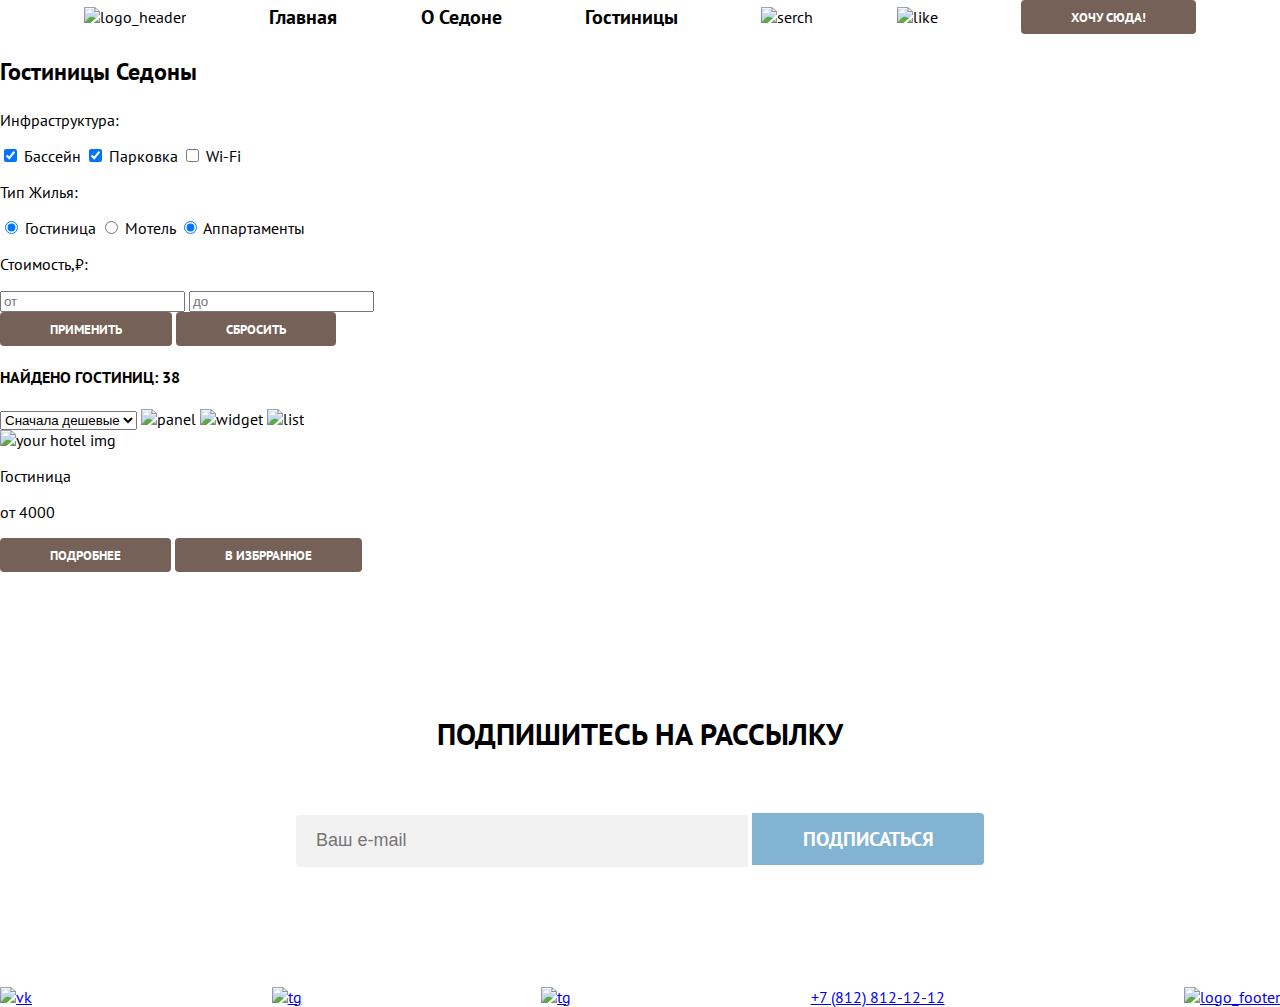
==== catalog.html @ f7125cca "Скелет сайта+css+почти не доделанный каталог" ====
<!DOCTYPE html>
<html lang="ru">
  <head>
    <link rel="stylesheet" href="main.css">
    <meta charset="utf-8">
    <link rel="preconnect" href="https://fonts.googleapis.com">
    <link rel="preconnect" href="https://fonts.gstatic.com" crossorigin>
    <link href="https://fonts.googleapis.com/css2?family=PT+Sans:ital,wght@0,400;0,700;1,400;1,700&display=swap" rel="stylesheet">
    <title>HTML Academy: Седона</title>
  </head>
  <body>
    <header>
      <img class="logo" src="img/logo.png" alt="logo_header">
      <a>Главная</a>
      <a>О Седоне</a>
      <a>Гостиницы</a>
      <img class="header_search" src="img/search.png" alt="serch">
      <img class="header_like" src="img/heart.png" alt="like">
      <button type="button" class="header_btn" >ХОЧУ СЮДА!</button>
    </header>
    <section class="hostel">
        <h3>Гостиницы Седоны</h3>
        <div class="structura">
            <p>Инфраструктура:</p>
            <input type="checkbox" name="pool" checked>
            <label>Бассейн</label>
            <input type="checkbox" name="parking" checked>
            <label>Парковка</label>
            <input type="checkbox" name="wifi">
            <label>Wi-Fi</label>
        </div>
        <div class="housing">
        <p>Тип Жилья:</p>
        <input type="radio" name="hotel" checked>
        <label>Гостиница</label>
        <input type="radio" name="motel">
        <label>Мотель</label>
        <input type="radio" name="appartament" checked>
        <label>Аппартаменты</label>
        </div>
        <div class="cost">
        <p>Стоимость,₽:</p>
        <input type="number" name="cost_from" placeholder="от">
        <input type="number" name="cost_to" placeholder="до">
        </div>
        <button type="button">ПРИМЕНИТЬ</button>
        <button type="reset">СБРОСИТЬ</button>
    </section>
    <section class="card">
        <div class="card_top">
            <h4>НАЙДЕНО ГОСТИНИЦ: 38</h4>
            <select>
                <option>Сначала дешевые</option>
                <option>Сначала дорогие</option>
                <option>Популярные</option>
            </select>
            <img src="img/panel.png" alt="panel">
            <img src="img/widget.png" alt="widget">
            <img src="img/widget.png" alt="list">
        </div>
        <div class="card_1">
            <img src="" alt="your hotel img">
            <p>Гостиница</p>
            <p>от 4000</p>
            <button type="button" class="btn_more">ПОДРОБНЕЕ</button>
            <button type="button" class="btn_like">В ИЗБРРАННОЕ</button>
        </div>
    </section>
    <section class="form">
        <form>
          <h2>ПОДПИШИТЕСЬ НА РАССЫЛКУ</h2>
          <p>Только полезная информация и никакого спама, честное бойскаутское!</p>
          <input type="email" placeholder="Ваш e-mail" class="email_input">
          <button type="submit" class="form_btn">ПОДПИСАТЬСЯ</button>
        </form>
      </section>
      <footer>
        <a href="https://vk.com/htmlacademy"><img class="footer_vk" src="img/vk.png" alt="vk"></a>
        <a href="https://t.me/htmlacademy"><img class="footer_tg" src="img/tg.png" alt="tg"></a>
        <a href="https://www.youtube.com/user/htmlacademyru"><img class="footer_yt" src="/img/yt.png" alt="tg"></a>
        <a href="tel:+7(812)8121212">+7 (812) 812-12-12</a>
        <a href="https://htmlacademy.ru/"><img class="footer_logo" src="img/logo_htmlacademy.png" alt="logo_footer"></a>
      </footer>
    </body>
    </html>
---- main.css ----
body {
    font-family: "PT Sans", serif;
    margin: 0;
}


h2 {
    font-weight: 700;
    font-size: 30px;
    line-height: 36px;
    color: #000;
}

h3 {
    font-weight: 700;
    font-size: 24px;
    line-height: 28px;
}

.first_p {
    font-weight: 400;
    font-size: 18px;
    line-height: 21px;
    color: #333333;
}

.second_p {
    font-weight: 400;
    font-size: 22px;
    line-height: 26px;
    color: #333333;
}

.third_p {
    font-weight: 400;
    font-size: 18px;
    line-height: 21px;
    color: #fff;
}

header {
    display: flex;
    justify-content: space-between;
    align-items: center;
    font-family: "PT Sans", sans-serif;
    padding-right: 6.55%;
    padding-left: 6.55%;
    /*вот тут надо ссылки распределить сделать их дивками*/
}

header a {
    text-decoration: none;
    color: #000;
    font-weight: 700;
    font-size: 20px;
    line-height: 24px;
}

main {
    background: url(img/mainbackground.jpg) no-repeat;
    background-size: cover;
    background-position: center;
    height: 485px;
    display: flex;
    justify-content: center;
    /*косая и кривая верстка,,, надо переверстать! странно по высоте вроде норм?
    а вроде не как в макете получается и еще какие-то
     белые вырезы на бэке хз как сделать*/
}

.main_welcome {
    height: 352px;
    width: 458px;
    padding-top: 66.5px;
    padding-bottom: 66.5px;
    /*если верстать ее по флексу то сливается велком и через паддинги тоже не получается*/
}

.about {
    background-color: #fff;
    height: 261px;
    display: flex;
    justify-content: center;
    flex-direction: column;
    text-align: center;
}

.city {
    display: flex;
}

.city_text {
    height: 385px;
    width: 33.4%;
    background-color: #82B3D3;
    color: #fff;
    display: flex;
    flex-direction: column;
    text-align: center;
    justify-content: center;
    /*НАДО ПОМЕНЯТЬ МЕСТАМИ КАРТИНКУ И ТЕКСТ! ТЕКСТ СЛЕВА КАРТИНКА СПРАВА! НО ПРОПИСЫВАЯ right не меняется текст тоже не по центруƒ :(*/
}

.city_img {
    height: 385px;
    width: 66.6%;
    display: flex;
    justify-content: right;
    align-items: right;
}

.canyon {
    height: 385px;
    display: flex;
    justify-content: center;
    text-align: center;
}

.canyon_text {
    background-color: #82B3D3;
    height: 385px;
    width: 33.4%;
    color: #fff;
    display: flex;
    flex-direction: column;
    justify-content: center;
    align-items: center;
    /*ТУТ ВСЕ РАВНО ТЕКСТ КРИВО СВЕРСТАЛСЯ!!!*/
}

.white_line {
    width: 60px;
    border-top: 2px solid #FFFFFF4D;
}

.canyon_img {
    height: 385px;
    width: 66.6%;
    display: flex;
    justify-content: left;
    align-items: left;
}

.come {
    background-color: #fff;
    height: 246px;
    display: flex;
    justify-content: center;
    flex-direction: column;
    text-align: center;
}

.int_text {
    height: 406px;
    text-align: center;
}


button {
    background-color: #756157;
    color: #fff;
    font-family: "PT Sans", sans-serif;
    font-weight: 700;
    padding: 8px 50px 8px 50px;
    border: 0;
    border-radius: 4px;
    gap: 10px;
    text-align: center;
}

footer {
    display: flex;
    justify-content: space-between;
    align-items: center;
    font-family: "PT Sans", sans-serif;
}

.form {
    background: url(img/form_background.jpeg) no-repeat;
    background-size: cover;
    background-position: top;
    height: 415px;
    color: #fff;
    display: flex;
    justify-content: center;
    align-items: center;
    text-align: center;
    /*КНОПКИ НАДО СОЕДИНИТЬ ВМЕСТЕ НЕ ЗНАЮ КАК НАДО ПОГУГЛИТЬ*/
}

.form_h2 {
    font-weight: 700;
    font-size: 30px;
    line-height: 36px;
    color: #fff;
}

.form_p {
    font-weight: 400;
    font-size: 22px;
    line-height: 26px;
    color: #fff;
}

.form_btn {
    font-weight: 700;
    font-size: 20px;
    line-height: 36px;
    text-align: center;
    color: #fff;
    border-top-right-radius: 4px;
    border-bottom-right-radius: 4px;
    border-bottom-left-radius: 0;
    border-top-left-radius: 0;
    background-color: #82B3D3;
    height: 52px;
    width: 232px;
}

.email_input {
    color: #000;
    font-weight: 400;
    font-size: 18px;
    line-height: 24px;
    background-color: #F2F2F2;
    border: 0;
    border-top-left-radius: 4px;
    border-bottom-left-radius: 4px;
    padding: 12px 20px;
    gap: 260px;
    height: 28px;
    width: 412px;
    text-align: left;
}

.plus_second_house {
    background-color: #83B3D31F;
    text-align: center;
    width: 33.34%;
    padding-top: 81px;
    padding-bottom: 81px;
}

.plus_second_food {
    background-color: #fff;
    text-align: center;
    width: 33.34%;
    padding-top: 81px;
    padding-bottom: 81px;
}

.plus_second_present {
    background-color: #83B3D31F;
    text-align: center;
    width: 33.34%;
    padding-top: 81px;
    padding-bottom: 81px;
}

.plus_second {
    display: flex;
    justify-content: space-between;
    height: 385px;
}

.plus_first {
    height: 385px;
    display: flex;
    justify-content: space-between;
}

.plus_first_square {
    background-color: #83B3D31F;
    text-align: center;
    width: 33.34%;
    padding-top: 112.5px;
    padding-bottom: 112.5px;
}

.plus_first_road {
    background-color: #83B3D333;
    text-align: center;
    width: 33.34%;
    padding-top: 112.5px;
    padding-bottom: 112.5px;
}

.plus_first_tourist {
    background-color: #83B3D31F;
    text-align: center;
    width: 33.34%;
    padding-top: 112.5px;
    padding-bottom: 112.5px;
}

.int {
    display: flex;
    justify-content: center;
    background-color: #fff;
    height: 406px;
}

.int_text {
    display: flex;
    justify-content: center;
    align-items: center;
    flex-direction: column;
    text-align: center;
}

.int_btn {
    height: 52px;
    width: 376px;
    font-weight: 700;
    font-size: 20px;
    line-height: 36px;
}


.black_line {
    width: 60px;
    border-top: 2px solid #0000004D;
   /* display: flex;
    justify-content: center;
    align-items: center; ПОЧЕМУ ОНА НЕ ИДЕТ В ЦЕНТР??? надо в plus_first менять верстку??/*/
}

nav {
    display: flex;
    justify-content: space-between;

}
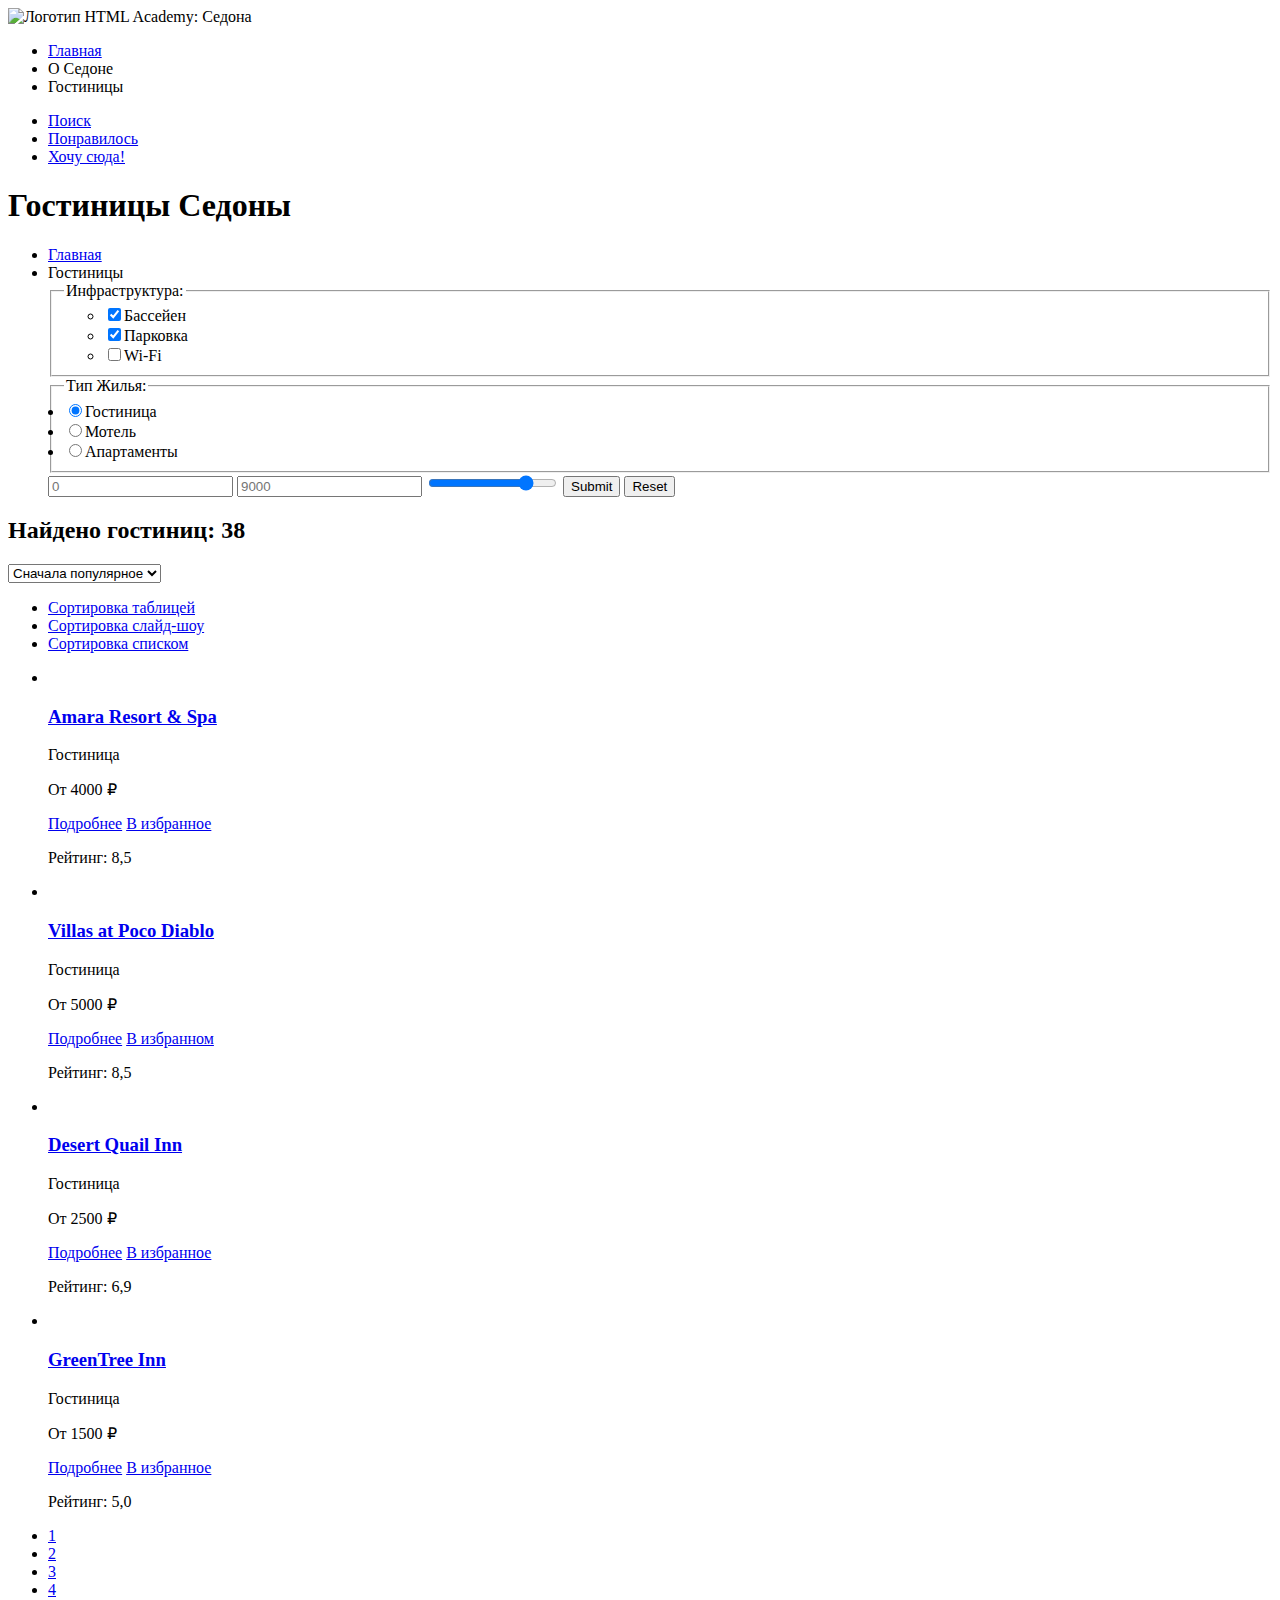
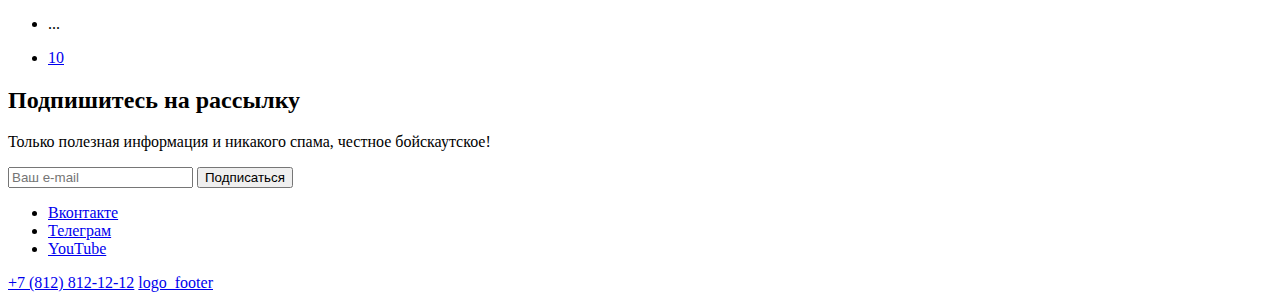
==== commit 07a60cf5: "Сделал скелет сайта" ====
--- a/catalog.html
+++ b/catalog.html
@@ -1,7 +1,7 @@
 <!DOCTYPE html>
 <html lang="ru">
   <head>
-    <link rel="stylesheet" href="main.css">
+    <link rel="stylesheet" href="">
     <meta charset="utf-8">
     <link rel="preconnect" href="https://fonts.googleapis.com">
     <link rel="preconnect" href="https://fonts.gstatic.com" crossorigin>
@@ -9,77 +9,158 @@
     <title>HTML Academy: Седона</title>
   </head>
   <body>
-    <header>
-      <img class="logo" src="img/logo.png" alt="logo_header">
-      <a>Главная</a>
-      <a>О Седоне</a>
-      <a>Гостиницы</a>
-      <img class="header_search" src="img/search.png" alt="serch">
-      <img class="header_like" src="img/heart.png" alt="like">
-      <button type="button" class="header_btn" >ХОЧУ СЮДА!</button>
+    <header class="page_header">
+      <a class="navigation_logo"><img class="logo" src="img/logo.png" alt="Логотип HTML Academy: Седона"></a>
+      <nav class="navigation">
+        <ul class="navigation_list">
+          <li class="navigation_item"><a href="index.html" class="navigation_link">Главная</a></li>
+          <li class="navigation_item"><a class="navigation_link">О Седоне</a></li>
+          <li class="navigation_item"><a class="navigation_link navigation_link_current">Гостиницы</a></li>
+        </ul>
+        <ul class="navigation_list navigation_user">
+          <li class="navigation_item"><a class="navigation_link" href="#"><span class="visual_hidden">Поиск</span></a></li>
+          <li class="navigation_item"><a class="navigation_link" href="#"><span class="visual_hidden">Понравилось</span></a></li>
+          <li class="navigation_item"><a class="navigation_link btn" href="#">Хочу сюда!</a></li>
+        </ul>
+      </nav>
     </header>
-    <section class="hostel">
-        <h3>Гостиницы Седоны</h3>
-        <div class="structura">
-            <p>Инфраструктура:</p>
-            <input type="checkbox" name="pool" checked>
-            <label>Бассейн</label>
-            <input type="checkbox" name="parking" checked>
-            <label>Парковка</label>
-            <input type="checkbox" name="wifi">
-            <label>Wi-Fi</label>
-        </div>
-        <div class="housing">
-        <p>Тип Жилья:</p>
-        <input type="radio" name="hotel" checked>
-        <label>Гостиница</label>
-        <input type="radio" name="motel">
-        <label>Мотель</label>
-        <input type="radio" name="appartament" checked>
-        <label>Аппартаменты</label>
-        </div>
-        <div class="cost">
-        <p>Стоимость,₽:</p>
-        <input type="number" name="cost_from" placeholder="от">
-        <input type="number" name="cost_to" placeholder="до">
-        </div>
-        <button type="button">ПРИМЕНИТЬ</button>
-        <button type="reset">СБРОСИТЬ</button>
+    <main class="main_inner">
+      <header class="inner_header">
+        <h1 class="inner_header_title">Гостиницы Седоны</h1>
+        <ul class="breadcrumbs">
+          <li class="breadcrumbs_item"><a class="breadcrumbs_link visual_hidden" href="index.html">Главная</a></li>
+          <li class="breadcrumbs_item"><a class="breadcrumbs_link">Гостиницы</a></li>
+        <fieldset class="catalog_filter_group">
+          <legend class="catalog_filter_title">Инфраструктура:</legend>
+              <ul class="catalog_filter_list">
+                <li class="catalog_filter_item">
+                  <label class="control">
+                    <input class="control_input" type="checkbox" name="pool" checked>Бассейен
+                  </label>
+                </li>
+                <li class="catalog_filter_item">
+                  <label class="control">
+                    <input class="control_input" type="checkbox" name="parking" checked>Парковка
+                  </label>
+                </li>
+                <li class="catalog_filter_item">
+                  <label class="control">
+                    <input class="control_input" type="checkbox" name="WiFi">Wi-Fi
+                  </label>
+                </li>
+              </ul>
+            </label>
+        </fieldset>
+        <fieldset class="catalog_filter_group">
+          <legend class="catalog_filter_title">Тип Жилья:</legend>
+          <li class="catalog_filter_item">
+            <label class="control">
+              <input class="control_input" type="radio" name="hostel" checked>Гостиница
+            </label>
+          </li>
+          <li class="catalog_filter_item">
+            <label class="control">
+              <input class="control_input" type="radio" name="Motel">Мотель
+            </label>
+          </li>
+          <li class="catalog_filter_item">
+            <label class="control">
+              <input class="control_input" type="radio" name="Apartament">Апартаменты
+            </label>
+          </li>
+        </fieldset>
+        <section class="panel">
+        <input type="number" placeholder="0">
+        <input type="number" placeholder="9000">
+        <input type="range" min="0" max="100" step="1" value="80">
+        <input type="submit" class="accept_btn" placeholder="Применить">
+        <input type="reset" class="reset_btn">
+        </section>
+      </header>
+      <section class="hostel_list">
+        <h2 class="hostel_title">Найдено гостиниц: 38</h2>
+        <select class="hostel_select_control" aria-label="Сортировка">
+          <option value="popular">Сначала популярное</option>
+          <option value="cheap">Сначала дешёвое</option>
+          <option value="expensive">Сначала дорогое</option>
+        </select>
+        <ul class="sorting_list">
+          <li class="sorting_item"><a class="sorting_table_img" href="#"><span class="visual_hidden">Сортировка таблицей</span></a></li>
+          <li class="sorting_item"><a class="sorting_slideshow_img" href="#"><span class="visual_hidden">Сортировка слайд-шоу</span></a>
+          <li class="sorting_item"><a class="sorting_list_img" href="#"><span class="visual_hidden">Сортировка списком</span></a></li>
+        </ul>
+      </section>
+      <ul class="card_list">
+        <li class="card_item">
+          <a class="card_link" href="#">
+            <img class="card_img" src="" alt="">
+            <h3 class="card_title">Amara Resort & Spa</h3>
+          </a>
+          <p class="card_description">Гостиница</p>
+          <p class="card_cost">От 4000 ₽</p>
+          <a class="card_more" href="#">Подробнее</a>
+          <a class="card_favorite" href="#">В избранное</a>
+          <p class="card_raiting">Рейтинг: 8,5</p>
+        </li>
+        <li class="card_item">
+          <a class="card_link" href="#">
+            <img class="card_img" src="" alt="">
+            <h3 class="card_title">Villas at Poco Diablo</h3>
+          </a>
+          <p class="card_description">Гостиница</p>
+          <p class="card_cost">От 5000 ₽</p>
+          <a class="card_more btn" href="#">Подробнее</a>
+          <a class="card_favorite_change" href="#">В избранном</a>
+          <p class="card_raiting">Рейтинг: 8,5</p>
+        </li>
+        <li class="card_item">
+          <a class="card_link" href="#">
+            <img class="card_img" src="" alt="">
+            <h3 class="card_title">Desert Quail Inn</h3>
+          </a>
+          <p class="card_description">Гостиница</p>
+          <p class="card_cost">От 2500 ₽</p>
+          <a class="card_more btn" href="#">Подробнее</a>
+          <a class="card_favorite" href="#">В избранное</a>
+          <p class="card_raiting">Рейтинг: 6,9</p>
+        </li>
+        <li class="card_item">
+          <a class="card_link" href="#">
+            <img class="card_img" src="" alt="">
+            <h3 class="card_title">GreenTree Inn</h3>
+          </a>
+          <p class="card_description">Гостиница</p>
+          <p class="card_cost">От 1500 ₽</p>
+          <a class="card_more btn" href="#">Подробнее</a>
+          <a class="card_favorite" href="#">В избранное</a>
+          <p class="card_raiting">Рейтинг: 5,0</p>
+        </li>
+      </ul>
+      <ul class="pages_list">
+        <li class="pages_item"><a class="pages_link" href="#">1</a></li>
+        <li class="pages_item"><a class="pages_link" href="#">2</a></li>
+        <li class="pages_item"><a class="pages_link" href="#">3</a></li>
+        <li class="pages_item"><a class="pages_link" href="#">4</a></li>
+        <li class="pages_item"><p class="pages_more">...</p></li>
+        <li class="pages_item"><a class="pages_link" href="#">10</a></li>
+      </ul>
+    </main>
+    <section class="form">
+      <form action="#" method="post">
+        <h2 class="form_title">Подпишитесь на рассылку</h2>
+        <p class="form_description">Только полезная информация и никакого спама, честное бойскаутское!</p>
+        <input type="email" placeholder="Ваш e-mail" class="email_input">
+        <button type="submit" class="form_btn">Подписаться</button>
+      </form>
     </section>
-    <section class="card">
-        <div class="card_top">
-            <h4>НАЙДЕНО ГОСТИНИЦ: 38</h4>
-            <select>
-                <option>Сначала дешевые</option>
-                <option>Сначала дорогие</option>
-                <option>Популярные</option>
-            </select>
-            <img src="img/panel.png" alt="panel">
-            <img src="img/widget.png" alt="widget">
-            <img src="img/widget.png" alt="list">
-        </div>
-        <div class="card_1">
-            <img src="" alt="your hotel img">
-            <p>Гостиница</p>
-            <p>от 4000</p>
-            <button type="button" class="btn_more">ПОДРОБНЕЕ</button>
-            <button type="button" class="btn_like">В ИЗБРРАННОЕ</button>
-        </div>
-    </section>
-    <section class="form">
-        <form>
-          <h2>ПОДПИШИТЕСЬ НА РАССЫЛКУ</h2>
-          <p>Только полезная информация и никакого спама, честное бойскаутское!</p>
-          <input type="email" placeholder="Ваш e-mail" class="email_input">
-          <button type="submit" class="form_btn">ПОДПИСАТЬСЯ</button>
-        </form>
-      </section>
-      <footer>
-        <a href="https://vk.com/htmlacademy"><img class="footer_vk" src="img/vk.png" alt="vk"></a>
-        <a href="https://t.me/htmlacademy"><img class="footer_tg" src="img/tg.png" alt="tg"></a>
-        <a href="https://www.youtube.com/user/htmlacademyru"><img class="footer_yt" src="/img/yt.png" alt="tg"></a>
-        <a href="tel:+7(812)8121212">+7 (812) 812-12-12</a>
-        <a href="https://htmlacademy.ru/"><img class="footer_logo" src="img/logo_htmlacademy.png" alt="logo_footer"></a>
-      </footer>
-    </body>
-    </html>
+    <footer class="page_footer">
+      <ul class="social_list">
+        <li class="social_item"><a class="social_link" href="https://vk.com/htmlacademy"><span class="visual_hidden">Вконтакте</span></a></li>
+        <li class="social_item"><a class="social_link" href="https://t.me/htmlacademy"><span class="visual_hidden">Телеграм</span></a></li>
+        <li class="social_item"><a class="social_link" href="https://www.youtube.com/user/htmlacademyru"><span class="visual_hidden">YouTube</span></a></li>
+      </ul>
+      <a href="tel:+7(812)8121212">+7 (812) 812-12-12</a>
+      <a  class="footer_img" href="https://htmlacademy.ru/"><span class="visual_hidden">logo_footer</span></a>
+    </footer>
+  </body>
+</html>
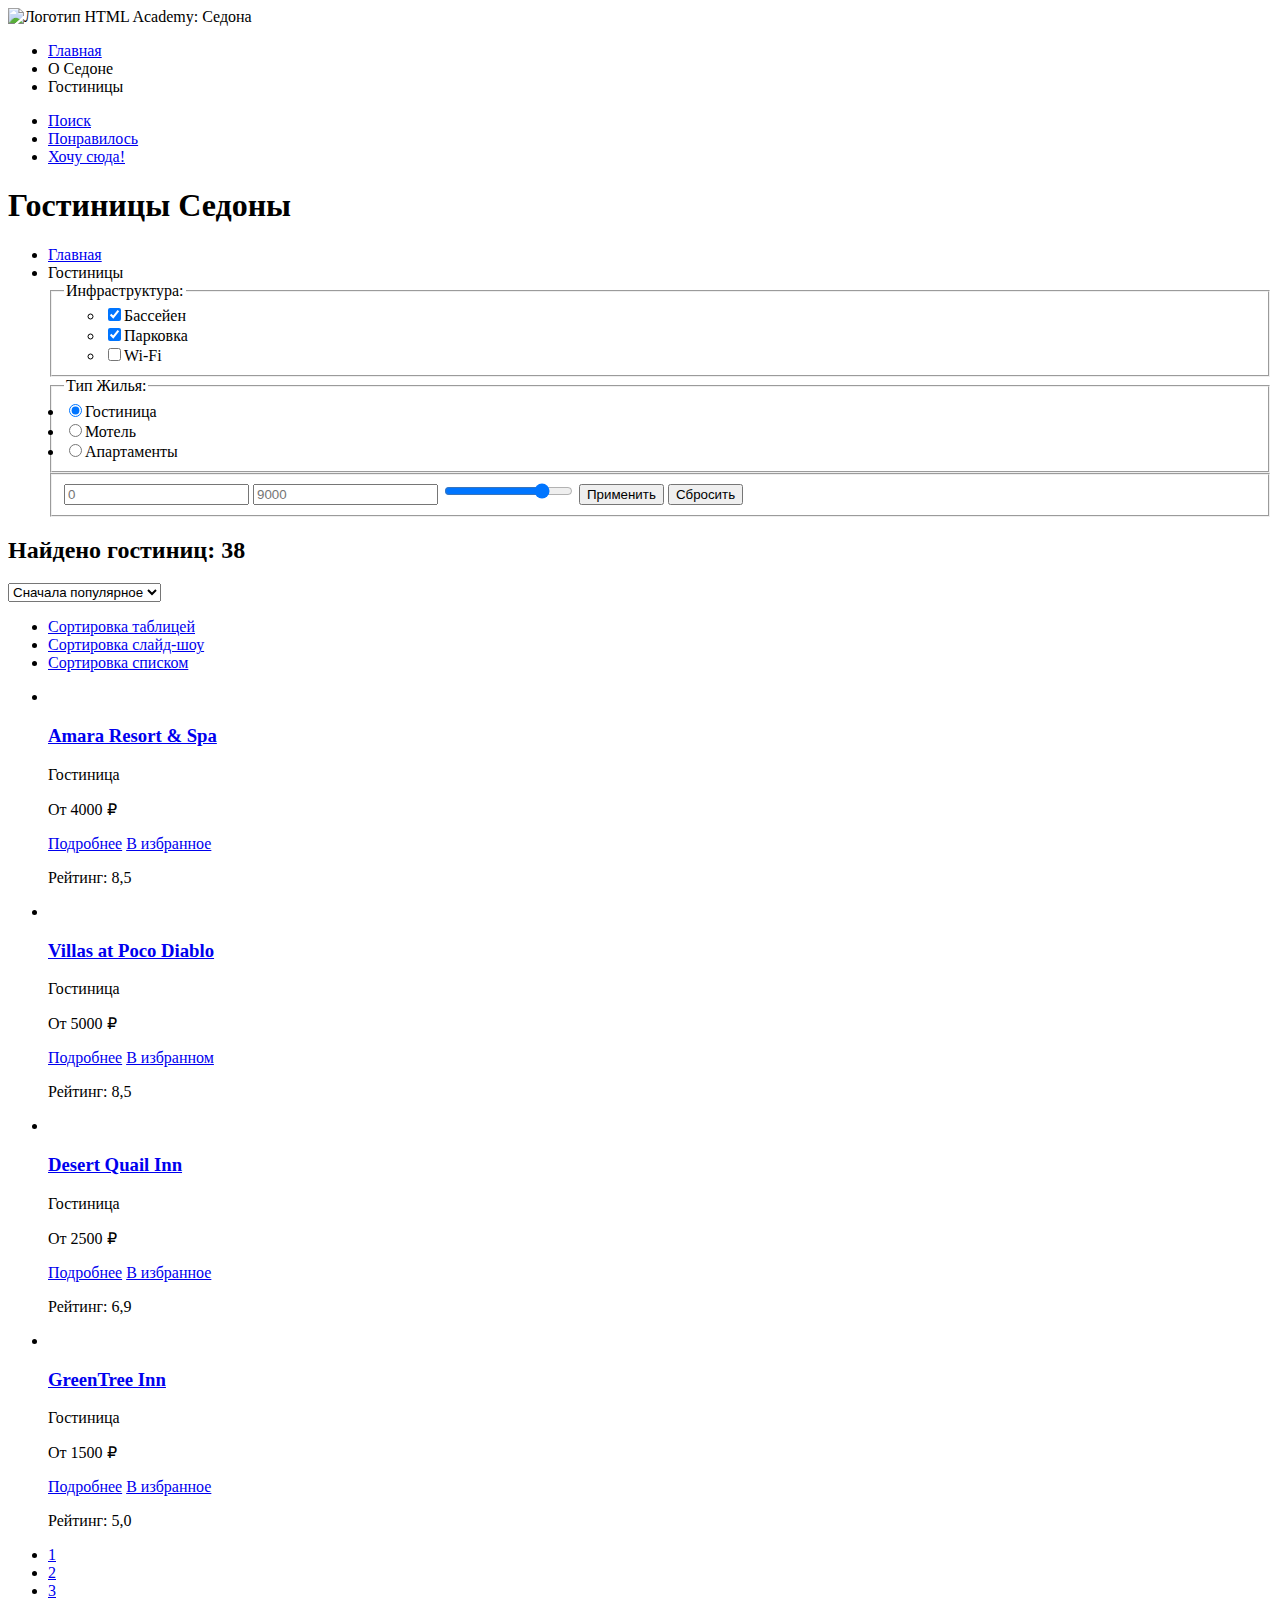
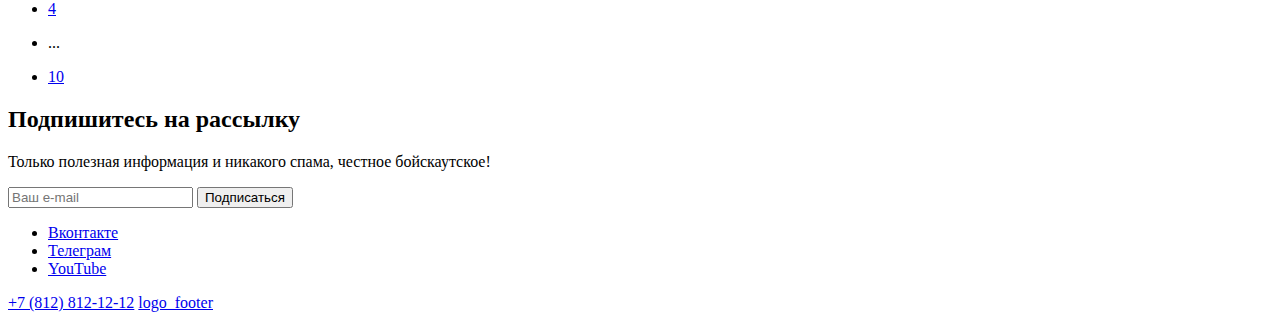
==== commit d387a82e: "catalog измененный" ====
--- a/catalog.html
+++ b/catalog.html
@@ -69,13 +69,13 @@
             </label>
           </li>
         </fieldset>
-        <section class="panel">
-        <input type="number" placeholder="0">
-        <input type="number" placeholder="9000">
-        <input type="range" min="0" max="100" step="1" value="80">
-        <input type="submit" class="accept_btn" placeholder="Применить">
-        <input type="reset" class="reset_btn">
-        </section>
+        <fieldset class="catalog_filter_group">
+          <input type="number" placeholder="0">
+          <input type="number" placeholder="9000">
+          <input type="range" min="0" max="100" step="1" value="80">
+          <button type="submit" class="catalog_filter_accept_btn catalog_btn">Применить</button>
+          <button type="reset" class="catalog_filter_reset_btn">Сбросить</button>
+        </fieldset>
       </header>
       <section class="hostel_list">
         <h2 class="hostel_title">Найдено гостиниц: 38</h2>
@@ -99,7 +99,7 @@
           <p class="card_description">Гостиница</p>
           <p class="card_cost">От 4000 ₽</p>
           <a class="card_more" href="#">Подробнее</a>
-          <a class="card_favorite" href="#">В избранное</a>
+          <a class="card_favorite catalog_btn" href="#">В избранное</a>
           <p class="card_raiting">Рейтинг: 8,5</p>
         </li>
         <li class="card_item">
@@ -121,7 +121,7 @@
           <p class="card_description">Гостиница</p>
           <p class="card_cost">От 2500 ₽</p>
           <a class="card_more btn" href="#">Подробнее</a>
-          <a class="card_favorite" href="#">В избранное</a>
+          <a class="card_favorite catalog_btn" href="#">В избранное</a>
           <p class="card_raiting">Рейтинг: 6,9</p>
         </li>
         <li class="card_item">
@@ -132,7 +132,7 @@
           <p class="card_description">Гостиница</p>
           <p class="card_cost">От 1500 ₽</p>
           <a class="card_more btn" href="#">Подробнее</a>
-          <a class="card_favorite" href="#">В избранное</a>
+          <a class="card_favorite catalog_btn" href="#">В избранное</a>
           <p class="card_raiting">Рейтинг: 5,0</p>
         </li>
       </ul>
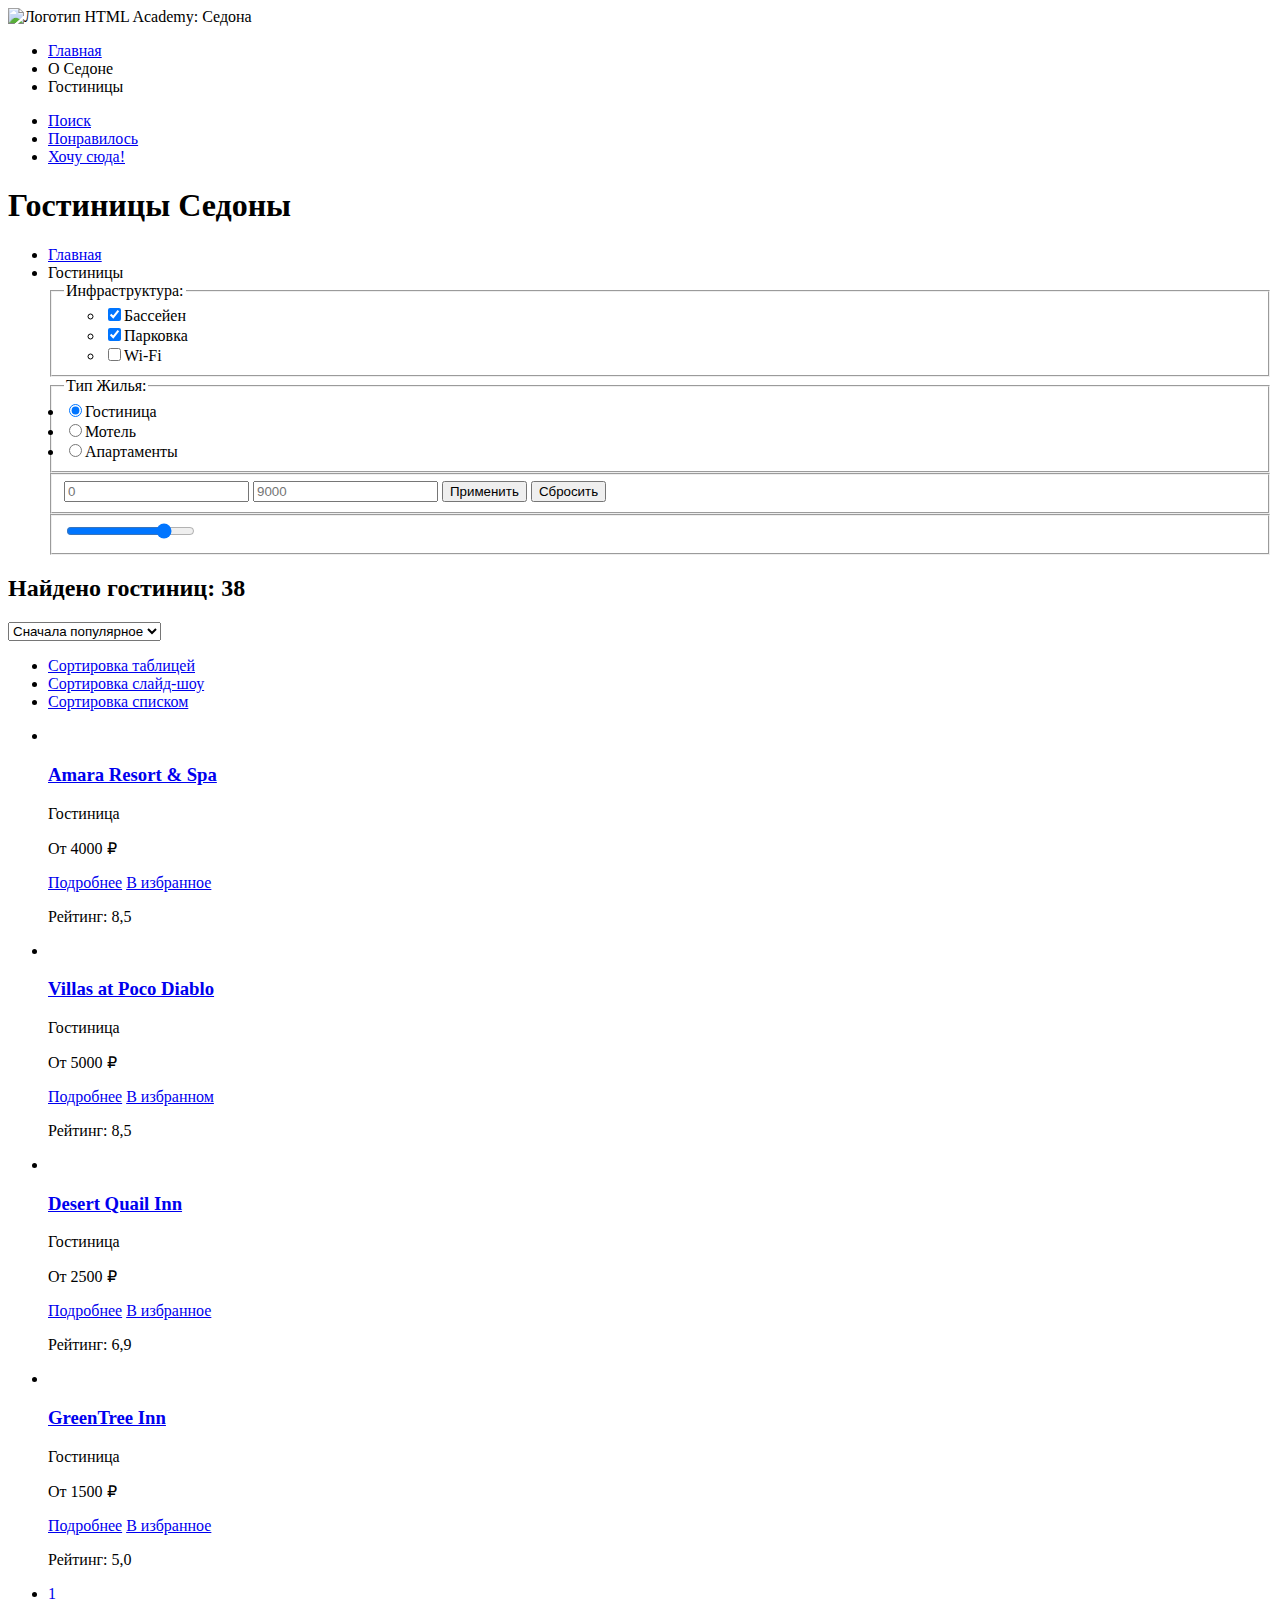
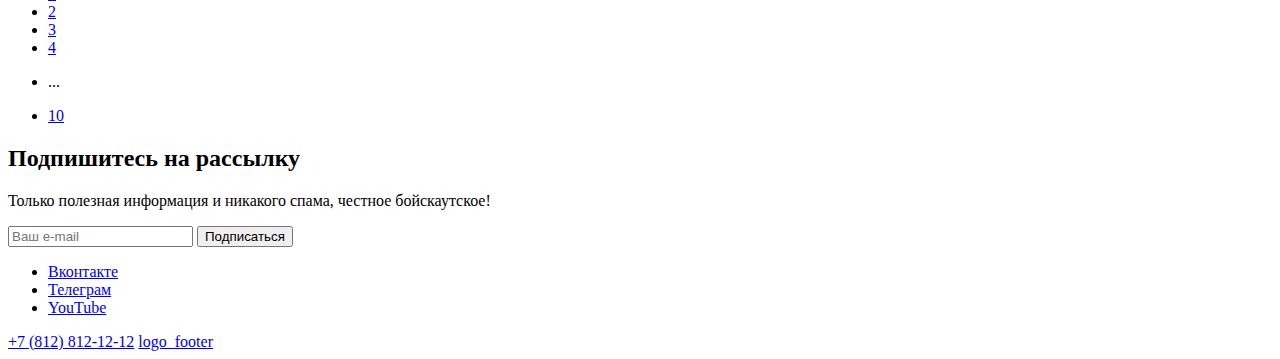
==== commit e61120f3: "Add files via upload" ====
--- a/catalog.html
+++ b/catalog.html
@@ -72,9 +72,11 @@
         <fieldset class="catalog_filter_group">
           <input type="number" placeholder="0">
           <input type="number" placeholder="9000">
-          <input type="range" min="0" max="100" step="1" value="80">
           <button type="submit" class="catalog_filter_accept_btn catalog_btn">Применить</button>
           <button type="reset" class="catalog_filter_reset_btn">Сбросить</button>
+        </fieldset>
+        <fieldset class="catalog_filter_group">
+          <input type="range" min="0" max="100" step="1" value="80">
         </fieldset>
       </header>
       <section class="hostel_list">
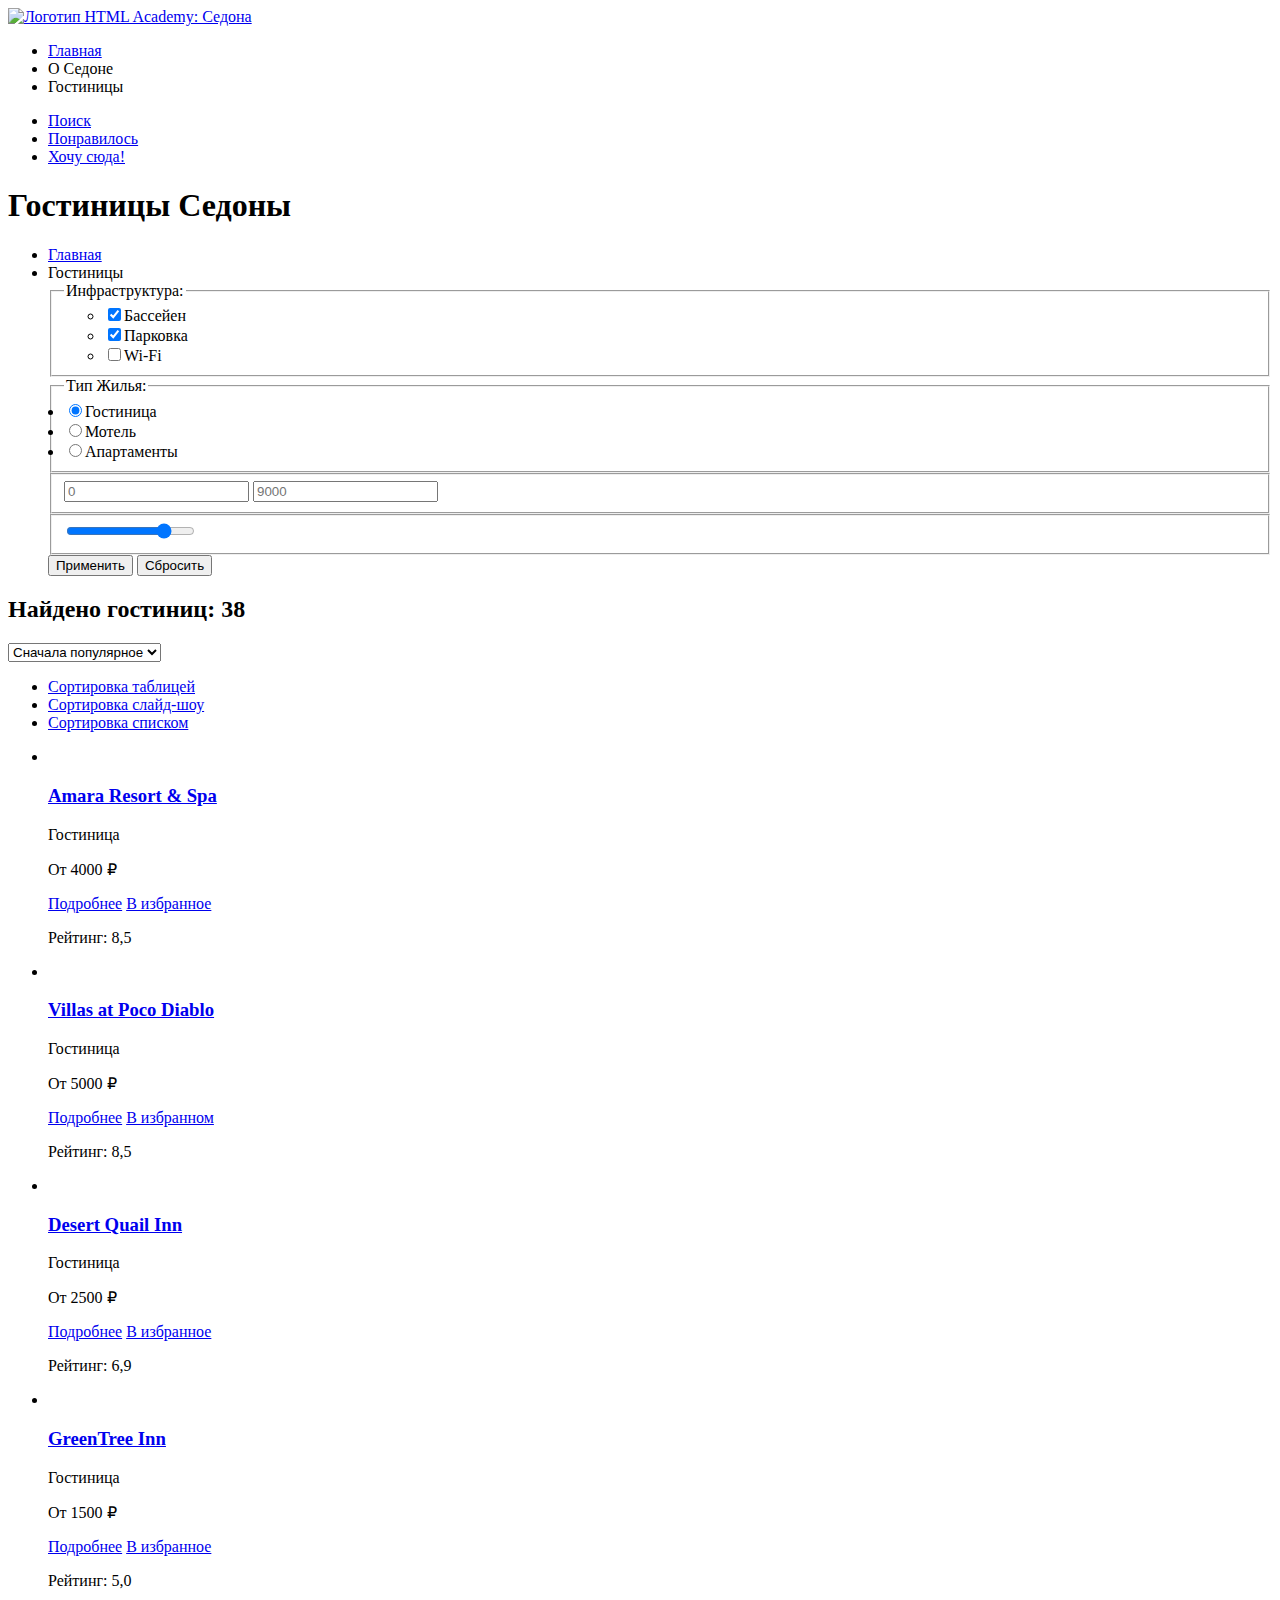
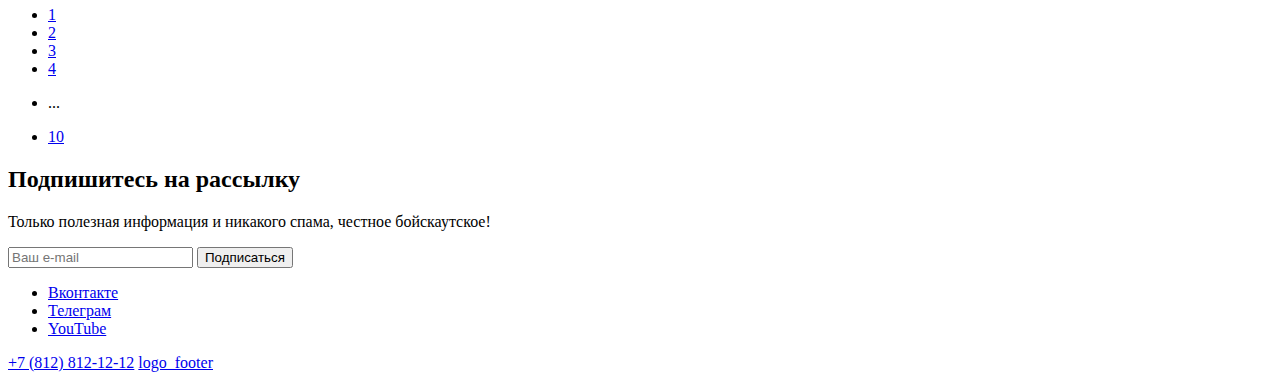
==== commit a7b527bc: "Правки на главной и каталоге после проверки" ====
--- a/catalog.html
+++ b/catalog.html
@@ -10,7 +10,7 @@
   </head>
   <body>
     <header class="page_header">
-      <a class="navigation_logo"><img class="logo" src="img/logo.png" alt="Логотип HTML Academy: Седона"></a>
+      <a class="navigation_logo" href="/index.html"><img class="logo" src="img/logo.png" alt="Логотип HTML Academy: Седона"></a>
       <nav class="navigation">
         <ul class="navigation_list">
           <li class="navigation_item"><a href="index.html" class="navigation_link">Главная</a></li>
@@ -30,6 +30,7 @@
         <ul class="breadcrumbs">
           <li class="breadcrumbs_item"><a class="breadcrumbs_link visual_hidden" href="index.html">Главная</a></li>
           <li class="breadcrumbs_item"><a class="breadcrumbs_link">Гостиницы</a></li>
+      <form class="catalog_filter_form">
         <fieldset class="catalog_filter_group">
           <legend class="catalog_filter_title">Инфраструктура:</legend>
               <ul class="catalog_filter_list">
@@ -72,12 +73,13 @@
         <fieldset class="catalog_filter_group">
           <input type="number" placeholder="0">
           <input type="number" placeholder="9000">
-          <button type="submit" class="catalog_filter_accept_btn catalog_btn">Применить</button>
-          <button type="reset" class="catalog_filter_reset_btn">Сбросить</button>
         </fieldset>
         <fieldset class="catalog_filter_group">
           <input type="range" min="0" max="100" step="1" value="80">
         </fieldset>
+        <button type="submit" class="catalog_filter_accept_btn catalog_btn">Применить</button>
+        <button type="reset" class="catalog_filter_reset_btn">Сбросить</button>
+      </form>
       </header>
       <section class="hostel_list">
         <h2 class="hostel_title">Найдено гостиниц: 38</h2>
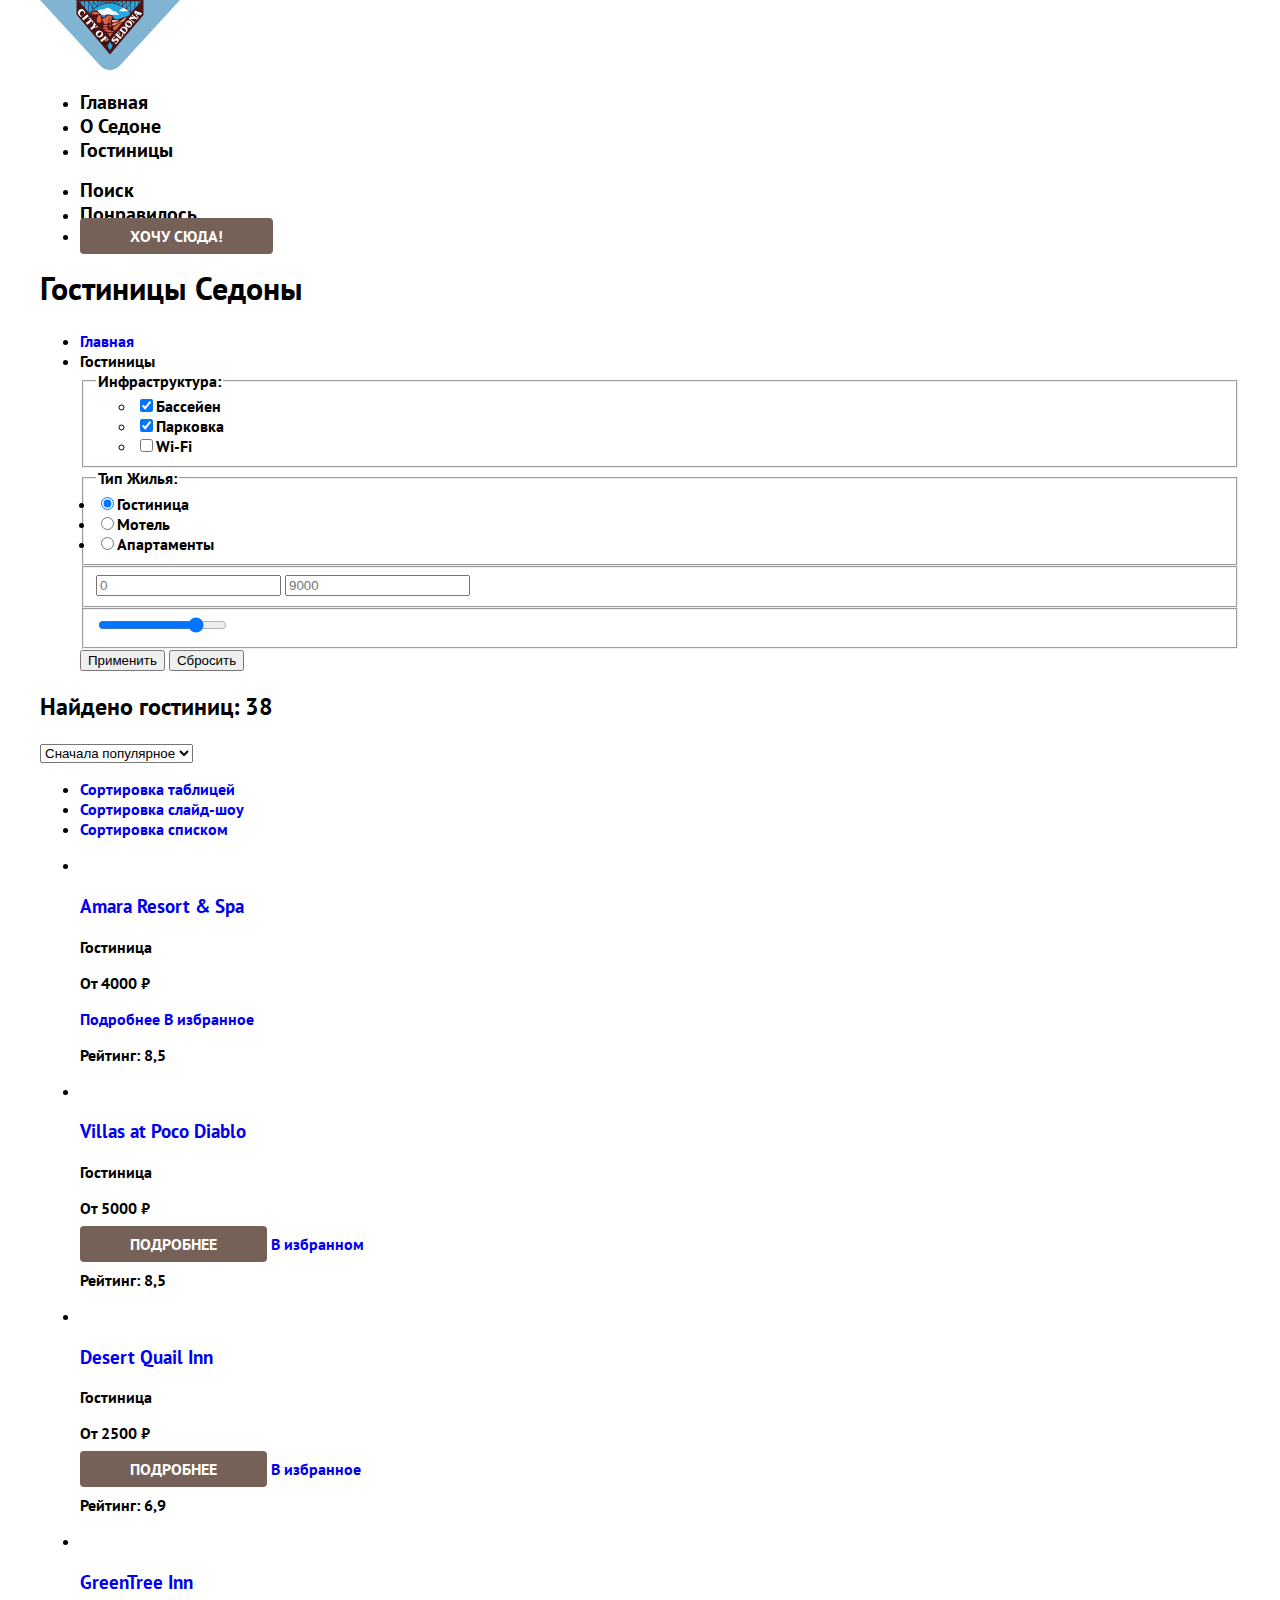
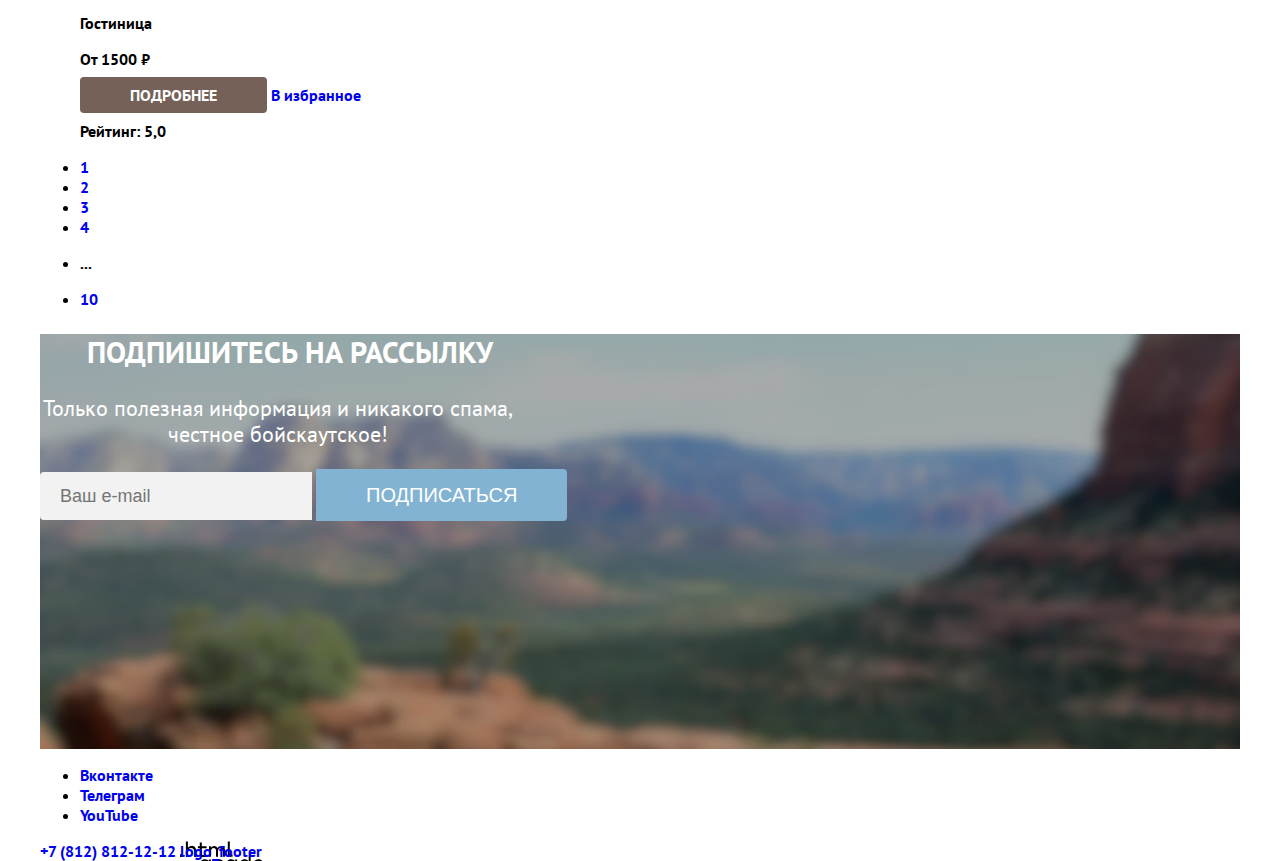
==== commit 91c3c512: "изменение немного скелета и начало css" ====
--- a/catalog.html
+++ b/catalog.html
@@ -1,7 +1,7 @@
 <!DOCTYPE html>
 <html lang="ru">
   <head>
-    <link rel="stylesheet" href="">
+    <link rel="stylesheet" href="main.css">
     <meta charset="utf-8">
     <link rel="preconnect" href="https://fonts.googleapis.com">
     <link rel="preconnect" href="https://fonts.gstatic.com" crossorigin>
@@ -10,12 +10,12 @@
   </head>
   <body>
     <header class="page_header">
-      <a class="navigation_logo" href="/index.html"><img class="logo" src="img/logo.png" alt="Логотип HTML Academy: Седона"></a>
+      <a class="navigation_logo" href="index.html"><img class="logo" src="images/logo.svg" alt="Логотип HTML Academy: Седона"></a>
       <nav class="navigation">
         <ul class="navigation_list">
           <li class="navigation_item"><a href="index.html" class="navigation_link">Главная</a></li>
           <li class="navigation_item"><a class="navigation_link">О Седоне</a></li>
-          <li class="navigation_item"><a class="navigation_link navigation_link_current">Гостиницы</a></li>
+          <li class="navigation_item"><a href="catalog.html" class="navigation_link">Гостиницы</a></li>
         </ul>
         <ul class="navigation_list navigation_user">
           <li class="navigation_item"><a class="navigation_link" href="#"><span class="visual_hidden">Поиск</span></a></li>
--- a/main.css
+++ b/main.css
@@ -0,0 +1,342 @@
+@font-face {
+  font-family: "PT Sans";
+  font-style: normal;
+  font-weight: 700;
+  src: url(fonts/ptsans-700.woff2);
+}
+
+@font-face {
+  font-family: "PT Sans";
+  font-style: normal;
+  font-weight: 400;
+  src: url(fonts/ptsans-400.woff2);
+}
+
+body {
+  font-family: "PT Sans", sans-serif;
+  font-weight: 700;
+  background-color: #fff;
+  color: #000;
+  margin: 0 40px;
+}
+a {
+  text-decoration: none;
+}
+
+.navigation_link {
+  font-size: 20px;
+  line-height: 24px;
+  color: #000;
+}
+
+.btn {
+  font-size: 16px;
+  line-height: 20px;
+  color: #fff;
+  background-color: #756157;
+  text-align: center;
+  padding: 8px 50px;
+  text-transform: uppercase;
+  border-radius: 4px;
+}
+
+.welcome_sedona {
+  background-image: url(images/main_background.jpg);
+  background-repeat: no-repeat;
+  background-size: cover;
+  width: 100%;
+  height: 485px;
+}
+
+.welcome_img {
+  background-image: url(images/welcome.svg);
+  background-repeat: no-repeat;
+  background-size: cover;
+  width: 458px;
+  height: 352px;
+}
+
+.about {
+  background-color: #fff;
+  height: 261px;
+  width: 100%;
+}
+
+.about_title {
+  font-size: 30px;
+  line-height: 36px;
+  text-align: center;
+  text-transform: uppercase;
+  color: #000;
+}
+
+.about_description {
+  font-size: 22px;
+  font-weight: 400;
+  line-height: 26px;
+  text-align: center;
+  color: #333;
+}
+
+.city {
+  background-color: #82B3D3;
+  width: 100%;
+  height: 385px;
+}
+
+.city_title {
+  font-size: 24px;
+  line-height: 28px;
+  text-align: center;
+  height: 56px;
+  width: 175px;
+  text-transform: uppercase;
+  color: #fff;
+}
+
+.city_description {
+  font-size: 18px;
+  font-weight: 400;
+  line-height: 21px;
+  text-align: center;
+  color: #fff;
+  height: 63px;
+  width: 230px;
+}
+
+
+.advantages_title {
+  font-size: 24px;
+  line-height: 28px;
+  text-transform: uppercase;
+  color: #000;
+  text-align: center;
+  height: 56px;
+  width: 175px;
+}
+
+.advantages_desciption{
+  font-size: 18px;
+  line-height: 21px;
+  font-weight: 400;
+  color: #333;
+  text-align: center;
+  height: 42px;
+  width: 230px;
+}
+
+.canyon {
+  background-color: #82B3D3;
+  width: 100%;
+  height: 385px;
+}
+
+.canyon_title {
+  font-size: 24px;
+  line-height: 28px;
+  text-align: center;
+  height: 56px;
+  width: 175px;
+  text-transform: uppercase;
+  color: #fff;
+}
+
+.canyon_description {
+  font-size: 18px;
+  font-weight: 400;
+  line-height: 21px;
+  text-align: center;
+  color: #fff;
+  height: 63px;
+  width: 230px;
+}
+
+
+.come {
+  background-color: #fff;
+  height: 246px;
+  width: 100%;
+}
+
+.come_title {
+  font-size: 30px;
+  line-height: 36px;
+  text-align: center;
+  text-transform: uppercase;
+  color: #000;
+}
+
+.come_description {
+  font-size: 22px;
+  font-weight: 400;
+  line-height: 26px;
+  text-align: center;
+  color: #333;
+}
+
+.advantages_home_img {
+  background-image: url(images/home.svg);
+  background-repeat: no-repeat;
+  background-size: cover;
+  width: 75px;
+  height: 72px;
+}
+
+.advantages_burger_img {
+  background-image: url(images/burger.svg);
+  background-repeat: no-repeat;
+  background-size: cover;
+  width: 75px;
+  height: 72px;
+}
+
+.advantages_present_img {
+  background-image: url(images/present.svg);
+  background-repeat: no-repeat;
+  background-size: cover;
+  width: 75px;
+  height: 72px;
+}
+
+.block_home {
+  background-color: #83B3D31F;
+  padding: 80px 85px;
+}
+
+.block_burger {
+  background-color: #fff;
+  padding: 80px 85px;
+}
+
+.block_present {
+  background-color: #83B3D31F;
+  padding: 80px 85px;
+}
+
+.interesting {
+  background-color: #fff;
+  height: 406px;
+  width: 100%;
+}
+
+.interesting .btn {
+  font-size: 20px;
+  font-weight: 700;
+  line-height: 36px;
+  color: #fff;
+  background-color: #756157;
+  text-align: center;
+  padding: 8px 50px;
+  text-transform: uppercase;
+  border-radius: 4px;
+}
+
+.interesting_title {
+  font-size: 30px;
+  line-height: 36px;
+  text-align: center;
+  text-transform: uppercase;
+  color: #000;
+  height: 36px;
+  width: 297px;
+}
+
+.interesting_description {
+  font-size: 22px;
+  font-weight: 400;
+  line-height: 26px;
+  text-align: center;
+  color: #333;
+  height: 52px;
+  width: 592px;
+}
+
+.form {
+  background-image: url(images/form_background.jpg);
+  background-size: cover;
+  width: 100%;
+  height: 415px;
+}
+
+.form_title {
+  font-size: 30px;
+  line-height: 36px;
+  text-align: center;
+  text-transform: uppercase;
+  color: #fff;
+  height: 36.35px;
+  width: 500px;
+}
+
+.form_description {
+  font-size: 22px;
+  font-weight: 400;
+  line-height: 26px;
+  text-align: center;
+  color: #fff;
+  height: 52.51px;
+  width: 475px;
+}
+
+.form_btn {
+  font-size: 20px;
+  line-height: 36px;
+  color: #fff;
+  background-color: #82B3D3;
+  text-align: center;
+  padding: 8px 50px;
+  text-transform: uppercase;
+  border-top-right-radius: 4px;
+  border-bottom-right-radius: 4px;
+  border: none;
+}
+
+.email_input {
+  font-size: 18px;
+  font-weight: 400;
+  line-height: 24px;
+  color: #000;
+  background-color: #F2F2F2;
+  text-align: left;
+  padding: 12px 20px;
+  border-top-left-radius: 4px;
+  border-bottom-left-radius: 4px;
+  border: none;
+}
+
+.footer_number {
+  font-weight: 400;
+  font-size: 40px;
+  line-height: 410px;
+  color: #000;
+}
+
+.footer_link_vk {
+  background-image: url(images/vk.svg);
+  background-repeat: no-repeat;
+  background-size: cover;
+  height: 14px;
+  width: 24px;
+}
+
+.footer_link_tg {
+  background-image: url(images/tg.svg);
+  background-repeat: no-repeat;
+  background-size: cover;
+  height: 14px;
+  width: 24px;
+}
+
+.footer_link_yt {
+  background-image: url(images/yt.svg);
+  background-repeat: no-repeat;
+  background-size: cover;
+  height: 14px;
+  width: 24px;
+}
+
+.footer_img {
+  background-image: url(images/HTMLAcademy.svg);
+  width: 115px;
+  height: 33px;
+}
